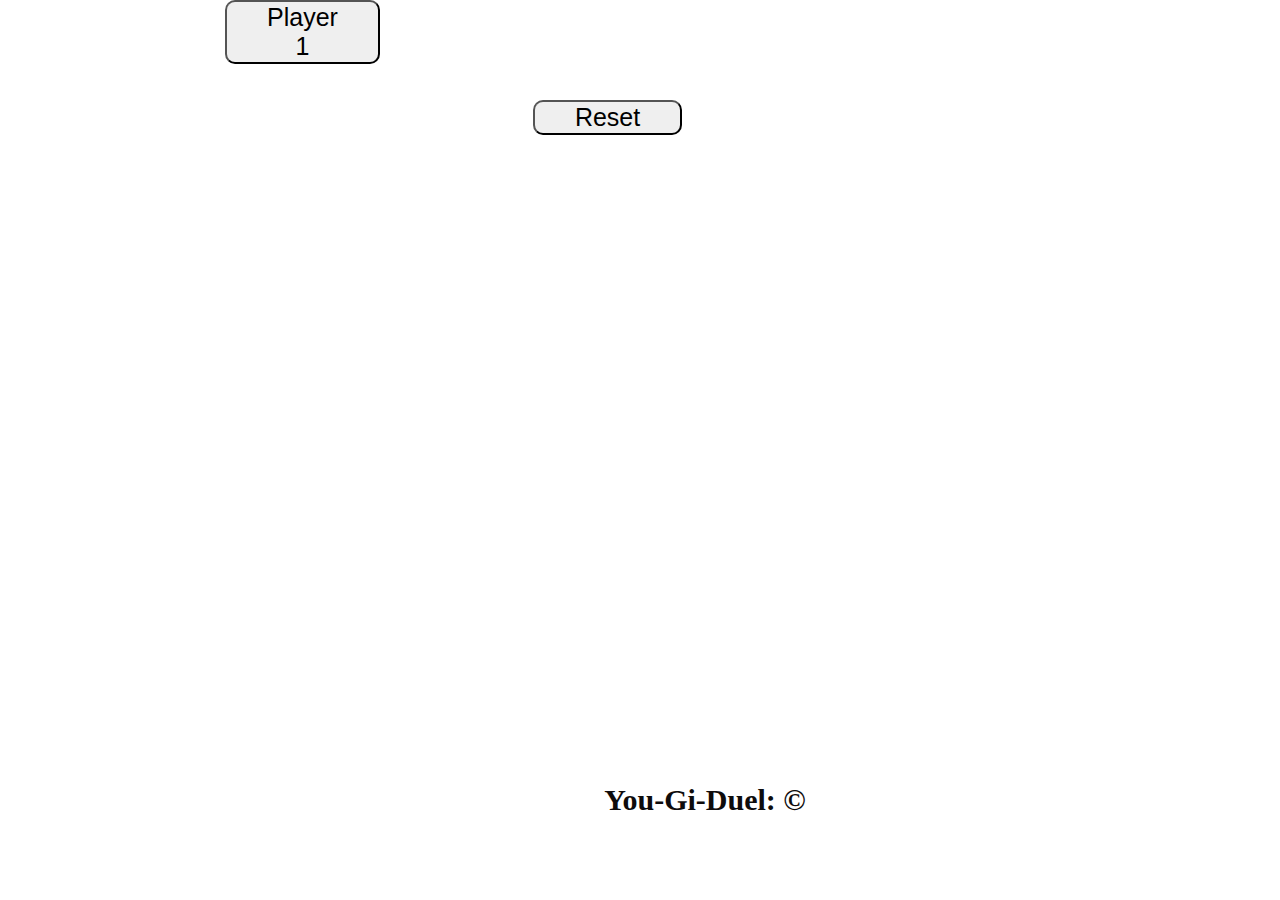
==== index.html @ 2a058a52 "update" ====
<!DOCTYPE html>
<html lang='en'>
<head>
  
  <meta charset='UTF-8' />
  <meta name='viewport' content='width=device-width, initial-scale=1.0' />
  <meta http-equiv='X-UA-Compatible' content='ie=edge' />
  <title>You-Gi-Duel</title>
  <link rel='stylesheet' type='text/css' href="reset.css">
  <link rel='stylesheet' type='text/css' href="You-Gi-Duel.css">
  <script src="https://unpkg.com/axios/dist/axios.min.js"></script> 
  <script type="text/javascript" src="script.js"></script>
</head>
<body>
  
  <main>
    <article>
      <button class = "reset">Reset</button>
      <p class = "copyrights">You-Gi-Duel: &copy;</p>
    </article>



    <aside class='left'>
      
      <button type="submit" class = "btn">Player 1</button>
      <img id="leftcard" src="">
    </aside>

    
    
    <aside class="right">
      </aside>
    
  </main>
  
  
</body>
</html>
---- You-Gi-Duel.css ----
article {
  background-image: url("https://pbs.twimg.com/media/EWITy1SWAAAJCKF.jpg");
  background-position: center;
  background-repeat: no-repeat;
  background-size: cover;
  padding: 100px;
  box-sizing: border-box;
  
}

aside {
  background-image: url("https://www.teahub.io/photos/full/229-2290417_background-yu-gi-oh.jpg" );
  background-repeat: no-repeat;
  background-size: cover;
  padding-left: 100px;
  padding-right: 50px;
  box-sizing: border-box;
}



body {
  display: flex;
  flex-direction: column;
  min-height: 100vh;
  width: 50%vw;



}




main {
  flex: 1;
  display: flex;
}

article {
  order: 2;
  flex: 3;
}

aside {
  flex: 0 300px;
}

.left {
  order: 1;
}
.right {
  order: 2;
}






  
  
  .reset {
    position: relative;
    font-size: 25px;
    border-radius: 10px;
    padding: 1px 40px;
    margin-left: 3px;
    
  }
  
  .copyrights {
    position: relative;
    font-size: 30px;
    top: 650px;
    text-align: center;
    font-weight: bold;
    color: rgb(14, 12, 12);
  }
  
  .btn {
    font-size: 25px;
    border-radius: 10px;
    padding: 1px 40px;
    margin-left: 125px;
    margin-bottom: 50px;
  }
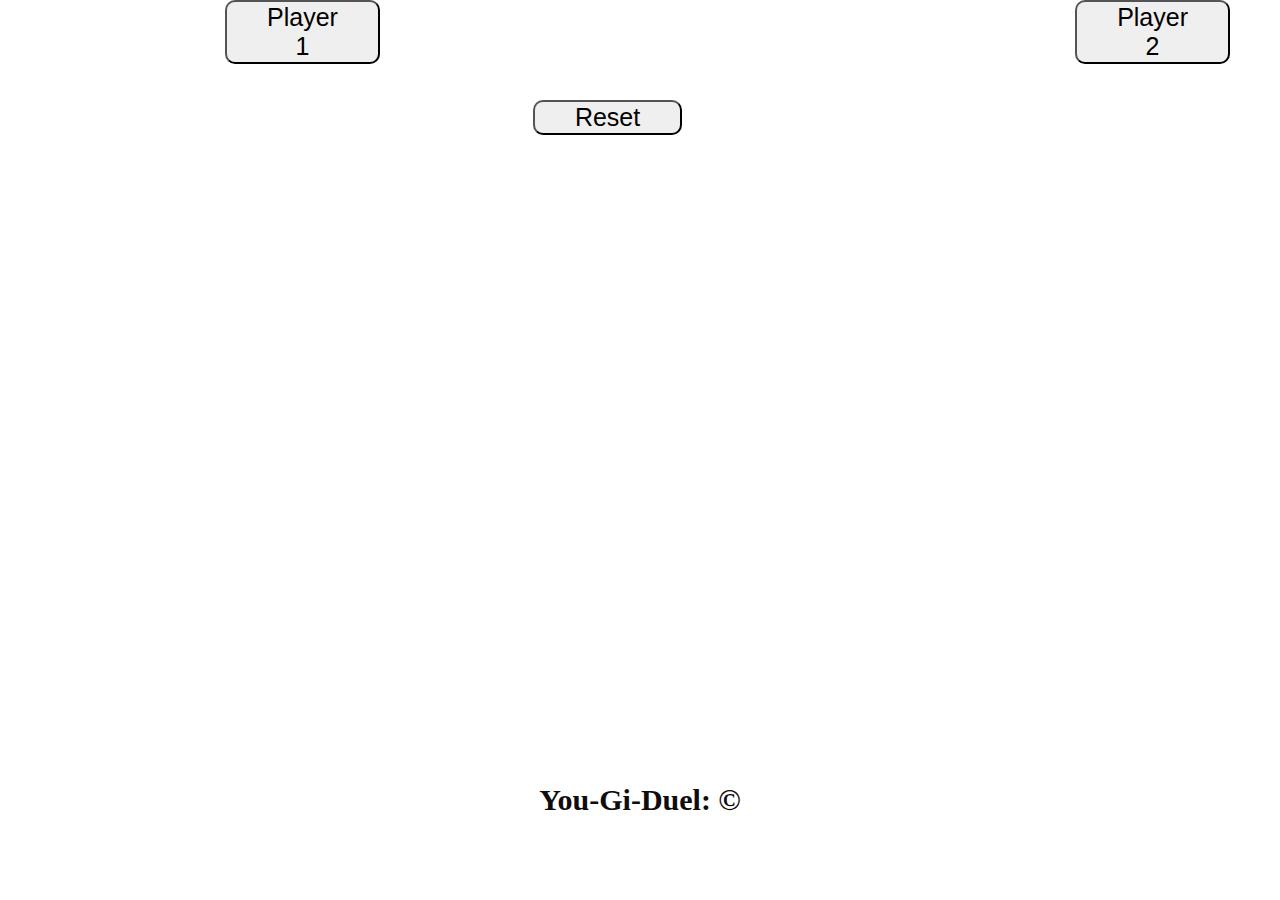
==== commit 44310597: "added right button" ====
--- a/index.html
+++ b/index.html
@@ -24,12 +24,14 @@
     <aside class='left'>
       
       <button type="submit" class = "btn">Player 1</button>
-      <img id="leftcard" src="">
+      <img id="leftCard" src="">
     </aside>
 
     
     
     <aside class="right">
+      <button type="submit" class = "btnRight">Player 2</button>
+      <img id="rightCard" src="">
       </aside>
     
   </main>
--- a/You-Gi-Duel.css
+++ b/You-Gi-Duel.css
@@ -86,7 +86,15 @@
     margin-bottom: 50px;
   }  
   
+  .btnRight {
+    font-size: 25px;
+    border-radius: 10px;
+    padding: 1px 40px;
+    margin-left: 125px;
+    margin-bottom: 50px;
+  }  
   
   
   
   
+  
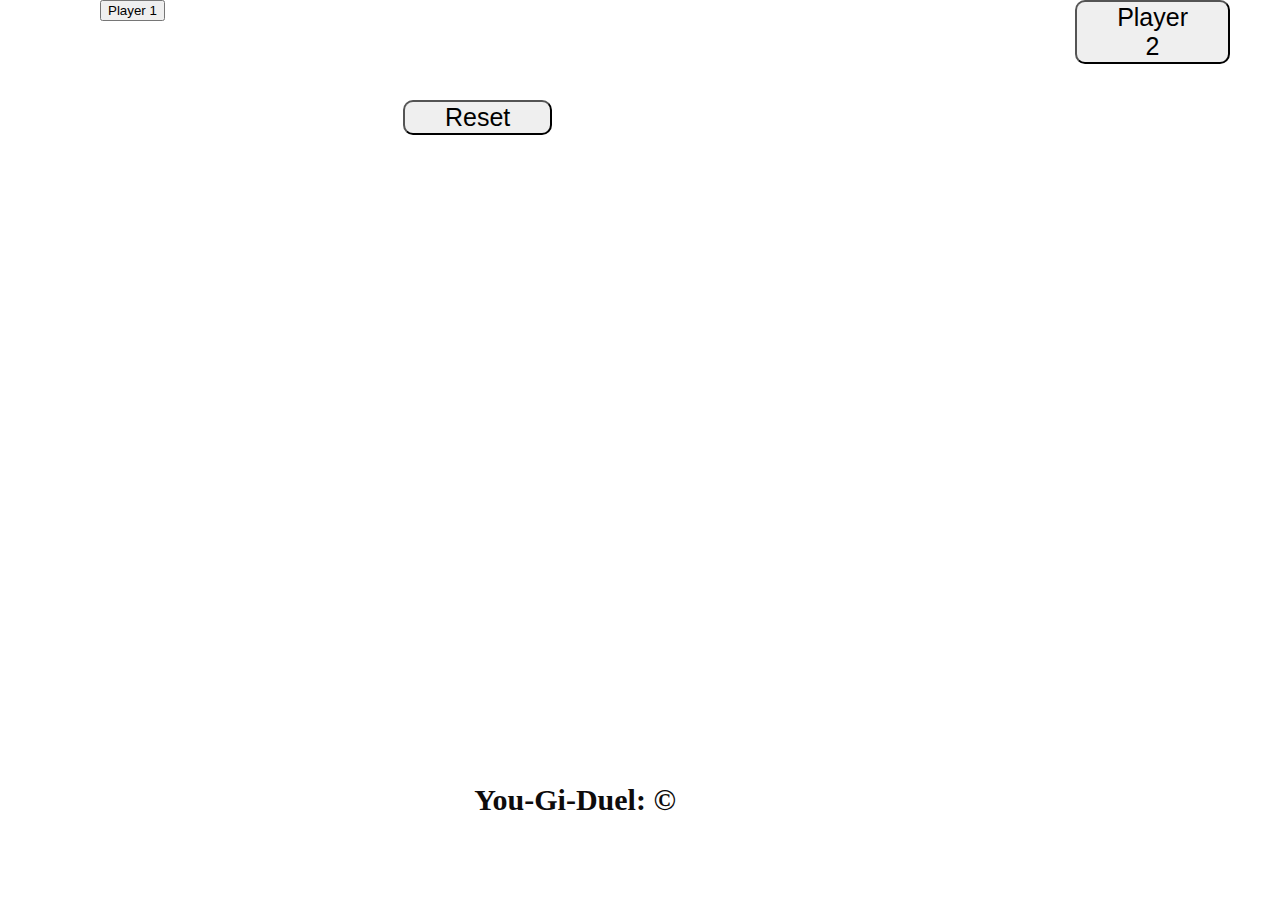
==== commit 7541c946: "added function to reset cards" ====
--- a/index.html
+++ b/index.html
@@ -15,7 +15,7 @@
   
   <main>
     <article>
-      <button class = "reset">Reset</button>
+      <button onclick="reset()" class = "reset">Reset</button>
       <p class = "copyrights">You-Gi-Duel: &copy;</p>
     </article>
 
@@ -23,14 +23,14 @@
 
     <aside class='left'>
       
-      <button type="submit" class = "btn">Player 1</button>
+      <button onclick="setRandomCardLeft()" type="submit" id="btnLeft">Player 1</button>
       <img id="leftCard" src="">
     </aside>
 
     
     
     <aside class="right">
-      <button type="submit" class = "btnRight">Player 2</button>
+      <button onclick="setRandomCardRight()" type="submit" class="btnRight">Player 2</button>
       <img id="rightCard" src="">
       </aside>
     
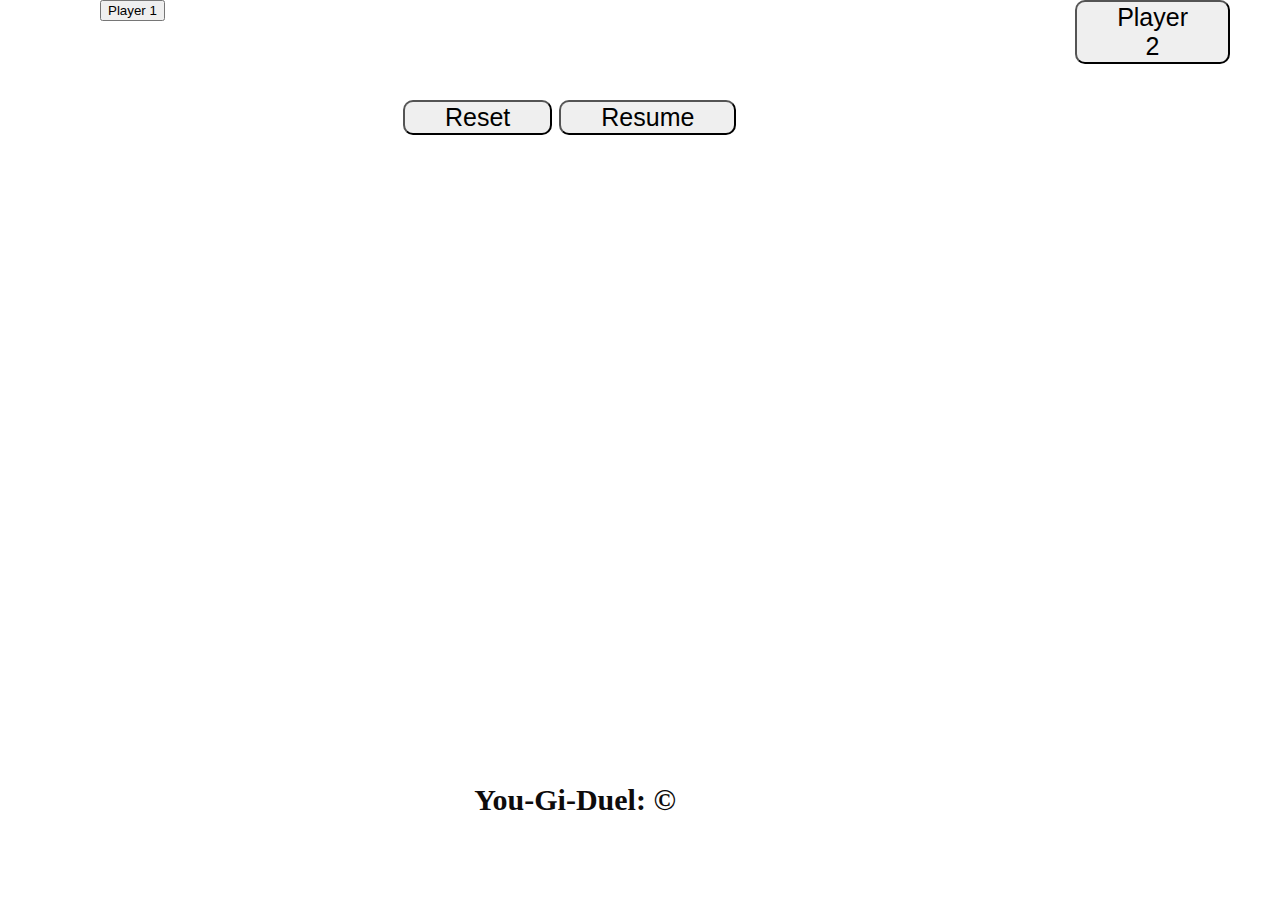
==== commit 4bf078b2: "update" ====
--- a/index.html
+++ b/index.html
@@ -16,6 +16,7 @@
   <main>
     <article>
       <button onclick="reset()" class = "reset">Reset</button>
+      <button onclick="resume()" class = "reset">Resume</button>
       <p class = "copyrights">You-Gi-Duel: &copy;</p>
     </article>
 
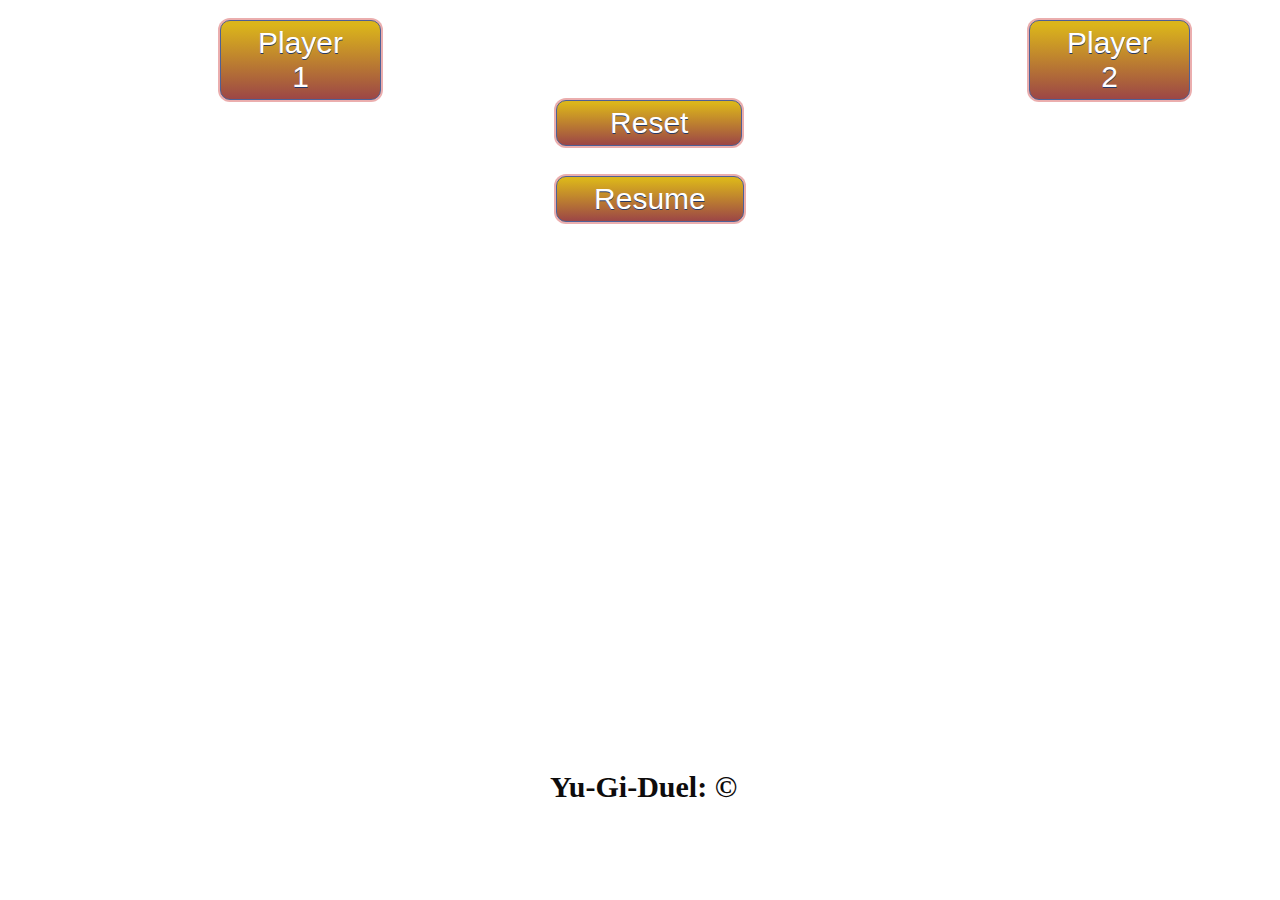
==== commit e5c4eb5e: "added @media" ====
--- a/index.html
+++ b/index.html
@@ -16,8 +16,8 @@
   <main>
     <article>
       <button onclick="reset()" class = "reset">Reset</button>
-      <button onclick="resume()" class = "reset">Resume</button>
-      <p class = "copyrights">You-Gi-Duel: &copy;</p>
+      <button onclick="resume()" class = "resume">Resume</button>
+      <p class = "copyrights">Yu-Gi-Duel: &copy;</p>
     </article>
 
 
@@ -35,6 +35,8 @@
       <img id="rightCard" src="">
       </aside>
     
+
+      
   </main>
   
   
--- a/You-Gi-Duel.css
+++ b/You-Gi-Duel.css
@@ -5,6 +5,7 @@
   background-size: cover;
   padding: 100px;
   box-sizing: border-box;
+  margin-bottom: 0px;
   
 }
 
@@ -15,14 +16,16 @@
   padding-left: 100px;
   padding-right: 50px;
   box-sizing: border-box;
+  
 }
+
 
 
 
 body {
   display: flex;
   flex-direction: column;
-  min-height: 100vh;
+  min-height: 100%vh;
   width: 50%vw;
 
 
@@ -48,53 +51,147 @@
 
 .left {
   order: 1;
+  padding-bottom: 100px;
 }
 .right {
   order: 2;
+  padding-left: 53px;
+  padding-right: 90px;
 }
 
 
 
-
-
+  .copyrights {
+    position: relative;
+    font-size: 30px;
+    top: 550px;
+    text-align: center;
+    font-weight: bold;
+    color: rgb(14, 12, 12);
+    
+  }
 
   
   
-  .reset {
-    position: relative;
-    font-size: 25px;
-    border-radius: 10px;
-    padding: 1px 40px;
-    margin-left: 3px;
-    
+  
+    #btnLeft{
+    box-shadow: 0px 0px 0px 2px #ebaeae;
+    background:linear-gradient(to bottom, #dbb51b 5%, #9c4646 100%);
+    background-color:#dbb51b;
+    border-radius:10px;
+    border:1px solid #4e6096;
+    display:inline-block;
+    cursor:pointer;
+    color:#ffffff;
+    font-family:Arial;
+    font-size:  30px;
+    padding:5px 37px;
+    text-decoration:none;
+    text-shadow:0px 1px 0px #283966;
+    margin-left: 120px;
+    margin-bottom: 20px;
+    margin-top: 20px;
+  }
+  #btnLeft:hover {
+    background:linear-gradient(to bottom, #9c4646 5%, #dbb51b 100%);
+    background-color:#9c4646;
+  }
+  #btnLeft:active {
+    position:relative;
+    top:1px;
   }
   
-  .copyrights {
-    position: relative;
-    font-size: 30px;
-    top: 650px;
-    text-align: center;
-    font-weight: bold;
-    color: rgb(14, 12, 12);
+   .btnRight {
+    box-shadow: 0px 0px 0px 2px #ebaeae;
+    background:linear-gradient(to bottom, #dbb51b 5%, #9c4646 100%);
+    background-color:#dbb51b;
+    border-radius:10px;
+    border:1px solid #4e6096;
+    display:inline-block;
+    cursor:pointer;
+    color:#ffffff;
+    font-family:Arial;
+    font-size:30px;
+    padding:5px 37px;
+    text-decoration:none;
+    text-shadow:0px 1px 0px #283966;
+    margin-left: 120px;
+    margin-bottom: 20px;
+    margin-top: 20px;
+
+  }
+  .btnRight:hover {
+    background:linear-gradient(to bottom, #9c4646 5%, #dbb51b 100%);
+    background-color:#9c4646;
+  }
+  .btnRight:active {
+    position:relative;
+    top:1px;
   }
   
-  .btn {
-    font-size: 25px;
-    border-radius: 10px;
-    padding: 1px 40px;
-    margin-left: 125px;
-    margin-bottom: 50px;
-  }  
+
+  .reset {
+    box-shadow: 0px 0px 0px 2px #ebaeae;
+    background:linear-gradient(to bottom, #dbb51b 5%, #9c4646 100%);
+    background-color:#dbb51b;
+    border-radius:10px;
+    border:1px solid #4e6096;
+    display:inline-block;
+    cursor:pointer;
+    color:#ffffff;
+    font-family:Arial;
+    font-size:30px;
+    padding:5px 53px;
+    text-decoration:none;
+    text-shadow:0px 1px 0px #283966;
+    margin-left: 25px;
+    margin-bottom: 0px;
+    margin-top: 0px;
+
+  }
+  .reset:hover {
+    background:linear-gradient(to bottom, #9c4646 5%, #dbb51b 100%);
+    background-color:#9c4646;
+  }
+  .reset:active {
+    position:relative;
+    top:1px;
+  }
   
-  .btnRight {
-    font-size: 25px;
-    border-radius: 10px;
-    padding: 1px 40px;
-    margin-left: 125px;
-    margin-bottom: 50px;
-  }  
+
+  .resume {
+    box-shadow: 0px 0px 0px 2px #ebaeae;
+    background:linear-gradient(to bottom, #dbb51b 5%, #9c4646 100%);
+    background-color:#dbb51b;
+    border-radius:10px;
+    border:1px solid #4e6096;
+    display:inline-block;
+    cursor:pointer;
+    color:#ffffff;
+    font-family:Arial;
+    font-size:30px;
+    padding:5px 37px;
+    text-decoration:none;
+    text-shadow:0px 1px 0px #283966;
+    margin-left: 25px;
+    margin-bottom: 0px;
+    margin-top: 30px;
+
+  }
+  .resume:hover {
+    background:linear-gradient(to bottom, #9c4646 5%, #dbb51b 100%);
+    background-color:#9c4646;
+  }
+  .resume:active {
+    position:relative;
+    top:1px;
+  }
   
-  
-  
-  
-  
+  @media screen and (max-width: 900px) {
+    main {
+      flex-direction: column;
+    }
+    article {
+      order: 0;
+    }
+  }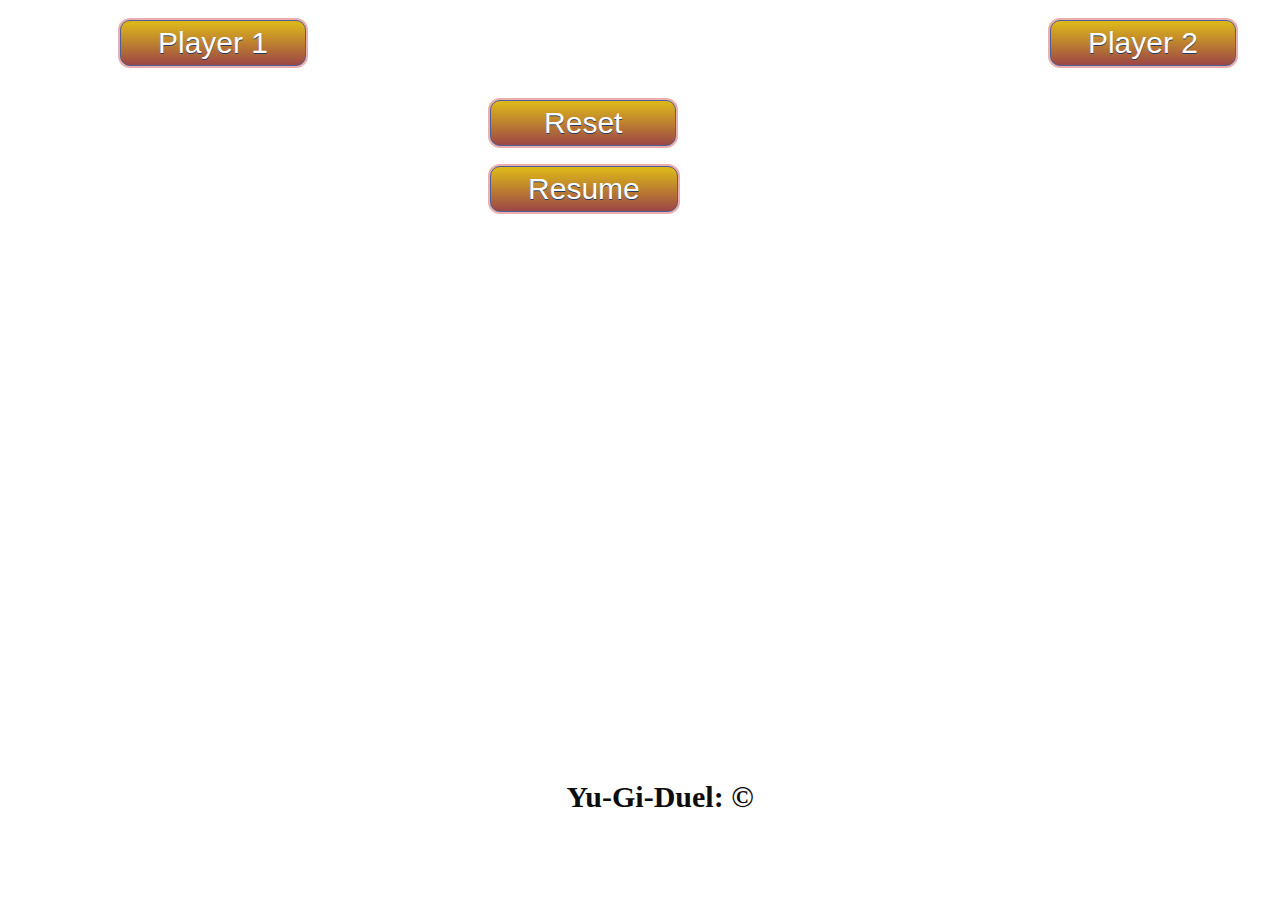
==== commit 726512df: "fixed bugs" ====
--- a/index.html
+++ b/index.html
@@ -5,9 +5,9 @@
   <meta charset='UTF-8' />
   <meta name='viewport' content='width=device-width, initial-scale=1.0' />
   <meta http-equiv='X-UA-Compatible' content='ie=edge' />
-  <title>You-Gi-Duel</title>
+  <title>Yu-Gi-Duel</title>
   <link rel='stylesheet' type='text/css' href="reset.css">
-  <link rel='stylesheet' type='text/css' href="You-Gi-Duel.css">
+  <link rel='stylesheet' type='text/css' href="Yu-Gi-Duel.css">
   <script src="https://unpkg.com/axios/dist/axios.min.js"></script> 
   <script type="text/javascript" src="script.js"></script>
 </head>
@@ -33,7 +33,7 @@
     <aside class="right">
       <button onclick="setRandomCardRight()" type="submit" class="btnRight">Player 2</button>
       <img id="rightCard" src="">
-      </aside>
+    </aside>
     
 
       
--- a/Yu-Gi-Duel.css
+++ b/Yu-Gi-Duel.css
@@ -0,0 +1,184 @@
+
+/* Flex-box */
+article {
+  background-image: url("https://pbs.twimg.com/media/EWITy1SWAAAJCKF.jpg");
+  background-position: center;
+  background-repeat: no-repeat;
+  background-size: cover;
+  padding: 100px;
+  box-sizing: border-box;
+  
+  
+}
+
+aside {
+  background-image: url("https://www.teahub.io/photos/full/229-2290417_background-yu-gi-oh.jpg");
+  background-repeat: no-repeat;
+  background-size: cover;
+  box-sizing: border-box;
+ 
+}
+
+body {
+  display: flex;
+  flex-direction: column;
+  min-height: 100%vh;
+}
+
+main {
+  flex: 1;
+  display: flex;
+}
+
+article {
+  order: 2;
+  flex: 3;
+}
+
+.left {
+  order: 1;
+}
+.right {
+  order: 3;
+}
+
+#rightCard{
+margin-left: 40px;
+}
+ 
+#leftCard {
+  margin-left: 80px;
+}
+
+
+
+
+
+
+/* Buttons */
+
+.copyrights {
+position: relative;
+font-size: 30px;
+top: 550px;
+text-align: center;
+font-weight: bold;
+color: rgb(14, 12, 12);
+
+}
+
+#btnLeft{
+box-shadow: 0px 0px 0px 2px #ebaeae;
+background:linear-gradient(to bottom, #dbb51b 5%, #9c4646 100%);
+background-color:#dbb51b;
+border-radius:10px;
+border:1px solid #4e6096;
+display:inline-block;
+cursor:pointer;
+color:#ffffff;
+font-family:Arial;
+font-size:  30px;
+padding:5px 37px;
+text-decoration:none;
+text-shadow:0px 1px 0px #283966;
+margin-left: 120px;
+margin-bottom: 20px;
+margin-top: 20px;
+}
+#btnLeft:hover {
+background:linear-gradient(to bottom, #9c4646 5%, #dbb51b 100%);
+background-color:#9c4646;
+}
+#btnLeft:active {
+position:relative;
+top:1px;
+}
+
+.btnRight {
+box-shadow: 0px 0px 0px 2px #ebaeae;
+background:linear-gradient(to bottom, #dbb51b 5%, #9c4646 100%);
+background-color:#dbb51b;
+border-radius:10px;
+border:1px solid #4e6096;
+display:inline-block;
+cursor:pointer;
+color:#ffffff;
+font-family:Arial;
+font-size:30px;
+padding:5px 37px;
+text-decoration:none;
+text-shadow:0px 1px 0px #283966;
+margin-left: 120px;
+margin-bottom: 20px;
+margin-top: 20px;
+
+}
+.btnRight:hover {
+background:linear-gradient(to bottom, #9c4646 5%, #dbb51b 100%);
+background-color:#9c4646;
+}
+.btnRight:active {
+position:relative;
+top:1px;
+}
+
+
+.reset {
+box-shadow: 0px 0px 0px 2px #ebaeae;
+background:linear-gradient(to bottom, #dbb51b 5%, #9c4646 100%);
+background-color:#dbb51b;
+border-radius:10px;
+border:1px solid #4e6096;
+display:inline-block;
+cursor:pointer;
+color:#ffffff;
+font-family:Arial;
+font-size:30px;
+padding:5px 53px;
+text-decoration:none;
+text-shadow:0px 1px 0px #283966;
+margin: 0 auto;
+}
+.reset:hover {
+background:linear-gradient(to bottom, #9c4646 5%, #dbb51b 100%);
+background-color:#9c4646;
+}
+.reset:active {
+position:relative;
+top:1px;
+}
+
+
+.resume {
+box-shadow: 0px 0px 0px 2px #ebaeae;
+background:linear-gradient(to bottom, #dbb51b 5%, #9c4646 100%);
+background-color:#dbb51b;
+border-radius:10px;
+border:1px solid #4e6096;
+display:inline-block;
+cursor:pointer;
+color:#ffffff;
+font-family:Arial;
+font-size:30px;
+padding:5px 37px;
+text-decoration:none;
+text-shadow:0px 1px 0px #283966;
+margin: 20px auto;
+}
+.resume:hover {
+background:linear-gradient(to bottom, #9c4646 5%, #dbb51b 100%);
+background-color:#9c4646;
+}
+.resume:active {
+position:relative;
+top:1px;
+}
+
+@media screen and (max-width: 900px) {
+main {
+  flex-direction: column;
+}
+article {
+  order: 0;
+}
+}